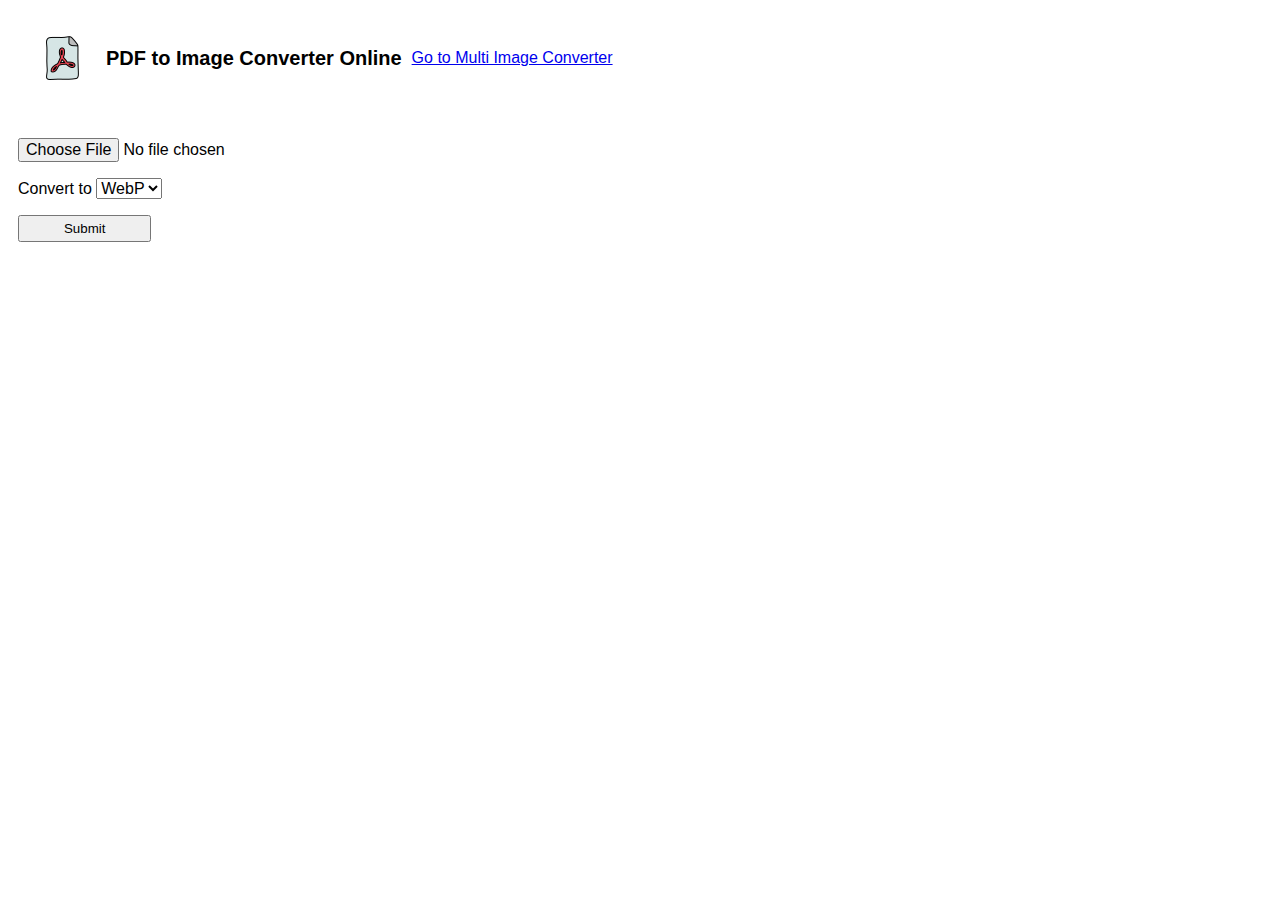
==== html/index.html @ c35240ad "first commit" ====
<!DOCTYPE html>
<html lang="ja">
<head>
  <meta charset="UTF-8">
  <meta name="viewport" content="width=device-width, initial-scale=1.0">
  <title>PDF to Image Converter Online</title>
  <link rel="stylesheet" type="text/css" href="/asset/css/style.css">
</head>
<body>
  <header class="header">
    <div class="container">
      <img src="/asset/img/icon-pdf.png">
      <h1 class="header-logo">PDF to Image Converter Online</h1>
      <a href="/multi">Go to Multi Image Converter</a>
    </div>
  </header>
  <main>
    <form enctype="multipart/form-data" action="/upload" method="POST">
      <input type="file" style="width:100%;font-size:16px;" name="file" accept=".pdf" required><br>
      <p>Convert to
        <select style="font-size:16px;" name="select">
          <option value="webp">WebP</option>
          <option value="png">PNG</option>
          <option value="jpeg">JPEG</option>
        </select>
      </p>
      <button class="submit" type="submit">Submit</button>
    </form>
  </main>
</body>
</html>
---- asset/css/style.css ----
*,
*:before,
*:after {
    -webkit-box-sizing: inherit;
    box-sizing: inherit;
}

html {
    -webkit-box-sizing: border-box;
    box-sizing: border-box;
}

.header {
    padding: 16px 20px;
    display: flex;
    justify-content: space-between;
    align-items: center;
}

.header-logo {
    font-weight: bold;
    font-size: 20px;
}

body {
    font-family: "Helvetica Neue",
    Arial,
    "Hiragino Kaku Gothic ProN",
    "Hiragino Sans",
    Meiryo,
    sans-serif;

    font-size: 16px;
}

.container {
    display: flex;
    justify-content: center;
    align-items: center;
    gap: 10px;
}

main {
    margin: 30px 10px;
}

img{
    margin: 10px 10px;
}

.submit {
    width: 10em;
    height: 2em;
}
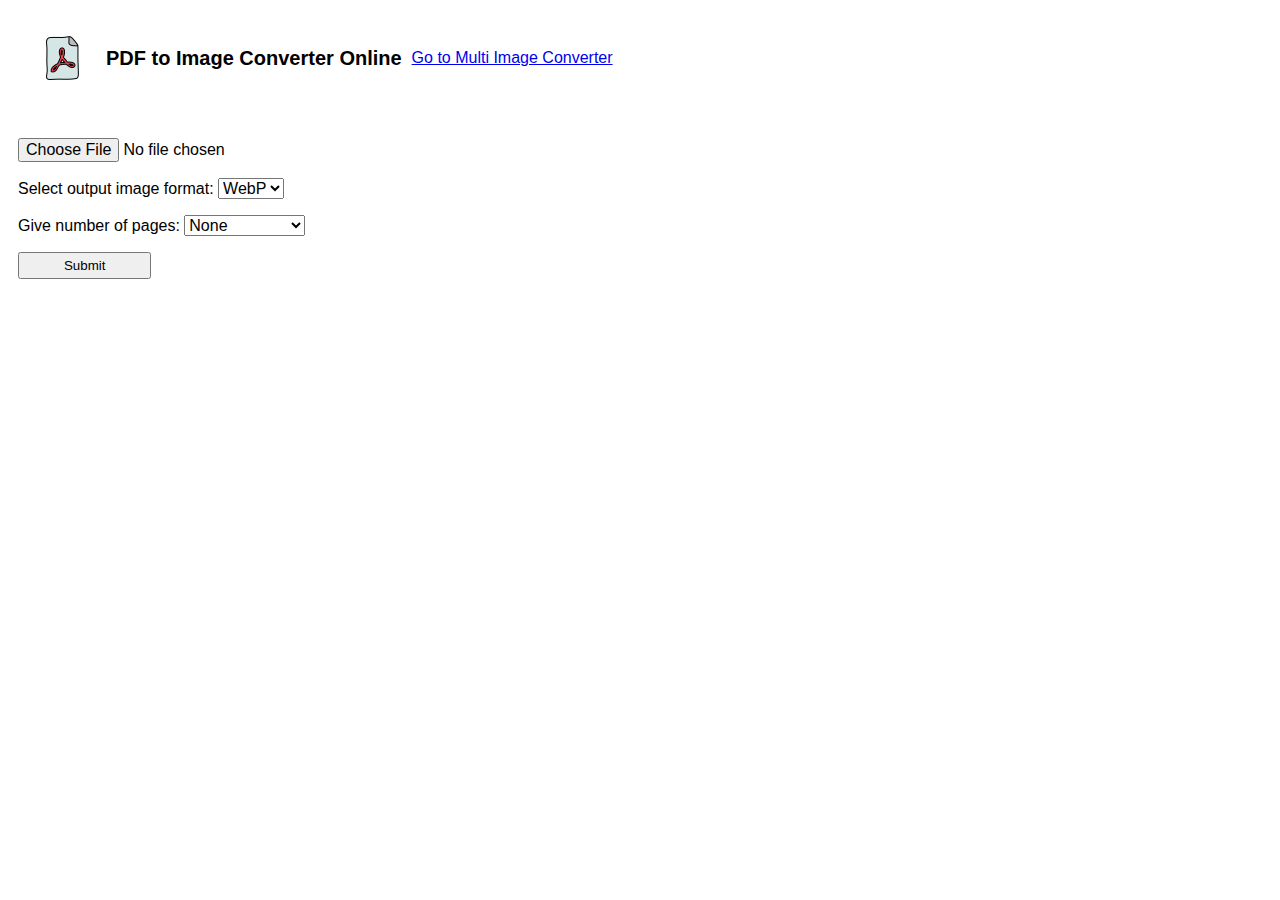
==== commit c51d60e2: "give page number" ====
--- a/html/index.html
+++ b/html/index.html
@@ -17,11 +17,19 @@
   <main>
     <form enctype="multipart/form-data" action="/upload" method="POST">
       <input type="file" style="width:100%;font-size:16px;" name="file" accept=".pdf" required><br>
-      <p>Convert to
+      <p>Select output image format:
         <select style="font-size:16px;" name="select">
           <option value="webp">WebP</option>
           <option value="png">PNG</option>
           <option value="jpeg">JPEG</option>
+        </select>
+      </p>
+      <p>Give number of pages:
+        <select style="font-size:16px;" name="page-number">
+          <option value="none">None</option>
+          <option value="bottom-center">bottom-center</option>
+          <option value="bottom-right">bottom-right</option>
+          <option value="bottom-left">bottom-left</option>
         </select>
       </p>
       <button class="submit" type="submit">Submit</button>
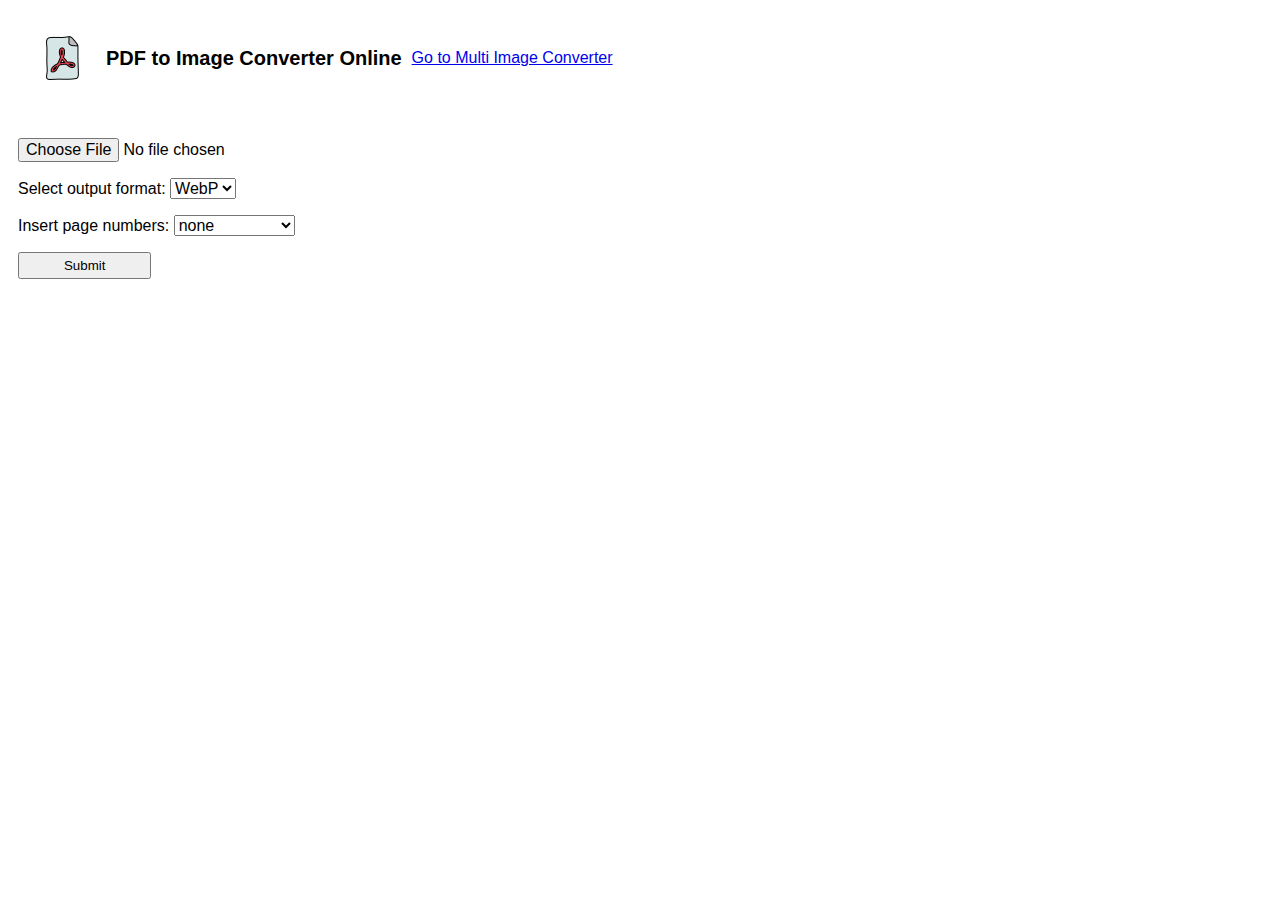
==== commit b97a1e49: "allow up to 50MB pdf" ====
--- a/html/index.html
+++ b/html/index.html
@@ -17,16 +17,16 @@
   <main>
     <form enctype="multipart/form-data" action="/upload" method="POST">
       <input type="file" style="width:100%;font-size:16px;" name="file" accept=".pdf" required><br>
-      <p>Select output image format:
+      <p>Select output format:
         <select style="font-size:16px;" name="select">
           <option value="webp">WebP</option>
           <option value="png">PNG</option>
           <option value="jpeg">JPEG</option>
         </select>
       </p>
-      <p>Give number of pages:
+      <p>Insert page numbers:
         <select style="font-size:16px;" name="page-number">
-          <option value="none">None</option>
+          <option value="none">none</option>
           <option value="bottom-center">bottom-center</option>
           <option value="bottom-right">bottom-right</option>
           <option value="bottom-left">bottom-left</option>
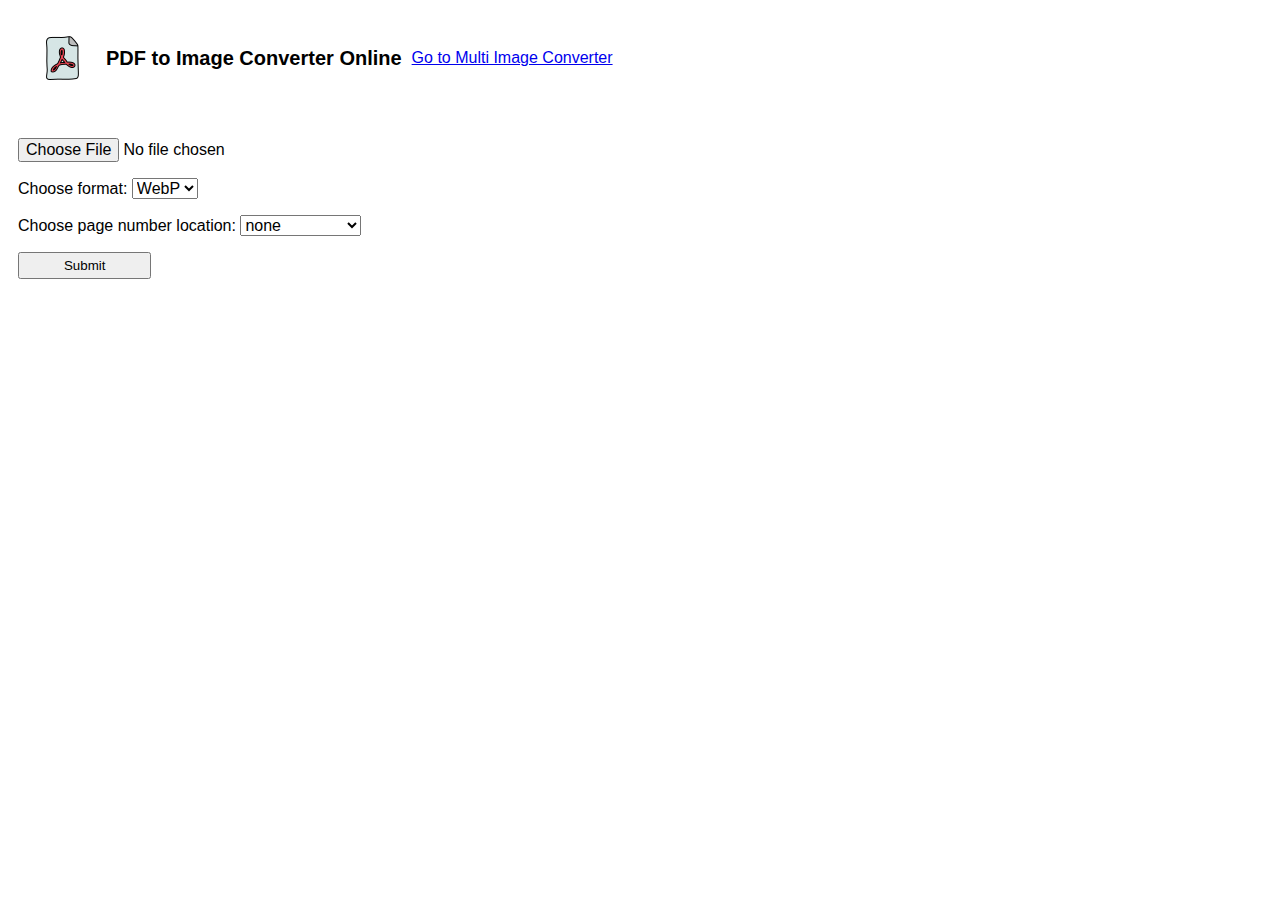
==== commit 6689aa85: "add label for select" ====
--- a/html/index.html
+++ b/html/index.html
@@ -9,7 +9,7 @@
 <body>
   <header class="header">
     <div class="container">
-      <img src="/asset/img/icon-pdf.png">
+      <img src="/asset/img/icon-pdf.png" alt="icon">
       <h1 class="header-logo">PDF to Image Converter Online</h1>
       <a href="/multi">Go to Multi Image Converter</a>
     </div>
@@ -17,15 +17,17 @@
   <main>
     <form enctype="multipart/form-data" action="/upload" method="POST">
       <input type="file" style="width:100%;font-size:16px;" name="file" accept=".pdf" required><br>
-      <p>Select output format:
-        <select style="font-size:16px;" name="select">
+      <p>
+        <label for="format-select">Choose format:</label>
+        <select style="font-size:16px;" name="select" id="format-select">
           <option value="webp">WebP</option>
           <option value="png">PNG</option>
           <option value="jpeg">JPEG</option>
         </select>
       </p>
-      <p>Insert page numbers:
-        <select style="font-size:16px;" name="page-number">
+      <p>
+        <label for="page-num-select">Choose page number location:</label>
+        <select style="font-size:16px;" name="page-number" id="page-num-select">
           <option value="none">none</option>
           <option value="bottom-center">bottom-center</option>
           <option value="bottom-right">bottom-right</option>
